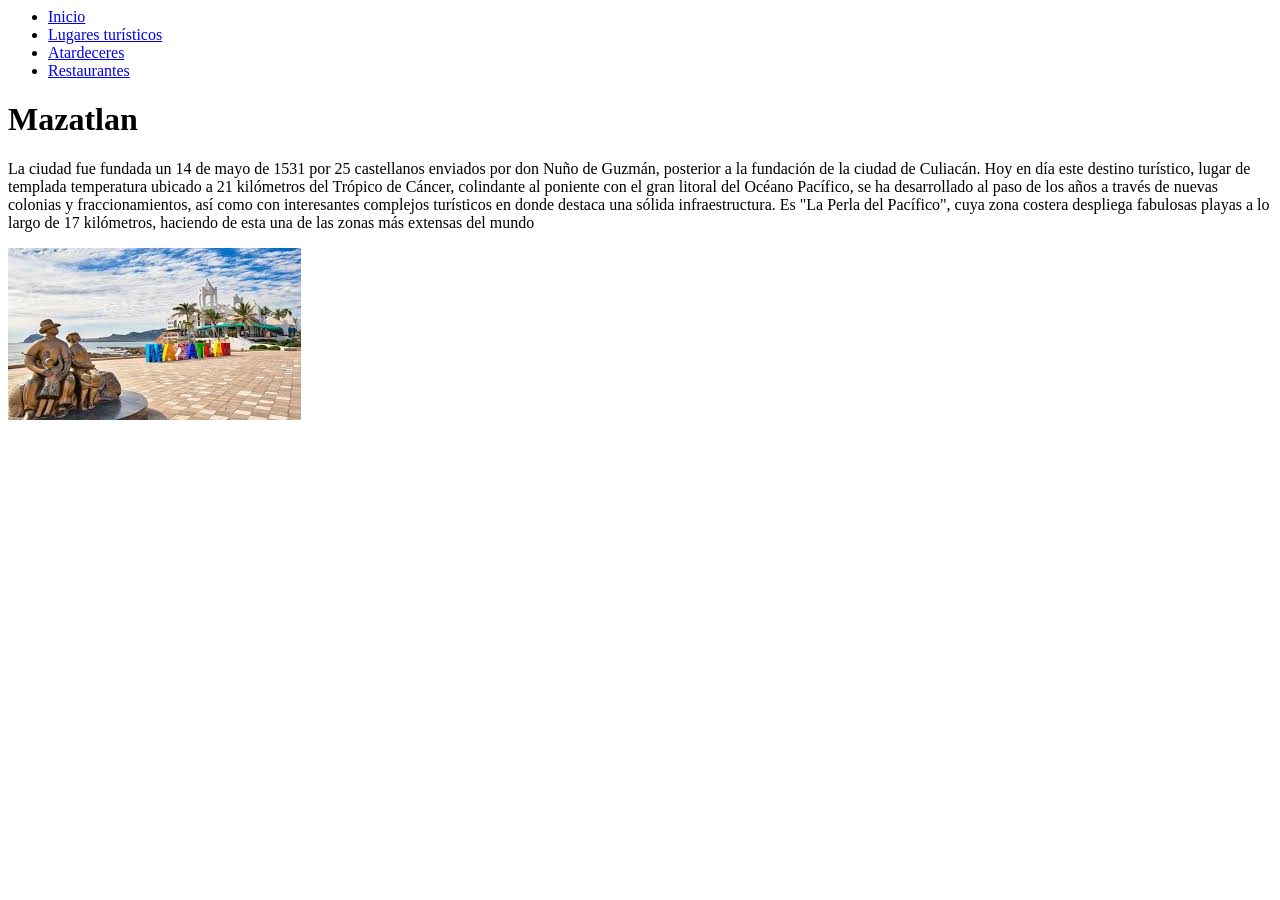
==== index.html @ 13e9f28c "Update and rename INDEX.html to index.html" ====
<! DOCTYPE html>
 <html>
     <head>
        <link rel="stylesheet" type="text/css"href="estilos/estilos.css" >
         <title> Bello Mazatlan</title>
    </head>
<body id="indexbody">
    <nav>
        <ul>
            <li><a href="index.html">Inicio</a></li>
            <li><a href="lugares.html">Lugares turísticos</a></li>
            <li><a href="atardeceres.html">Atardeceres</a></li>
            <li><a href="restaurantes.html">Restaurantes</a></li>
        </ul>
    </nav>
    	<h1 id="Titulo">Mazatlan</h1>

    	<p class="parrafo1">
    	La ciudad fue fundada un 14 de mayo de 1531 por 25 castellanos enviados por don Nuño 
        de Guzmán, posterior a la fundación de la ciudad de Culiacán. Hoy en día este destino 
        turístico, lugar de templada temperatura ubicado a 21 kilómetros del Trópico de Cáncer,
        colindante al poniente con el gran litoral del Océano Pacífico, se ha desarrollado al 
        paso de los años a través de nuevas colonias y fraccionamientos, así como con interesantes 
        complejos turísticos en donde destaca una sólida infraestructura. Es "La Perla del Pacífico", 
        cuya zona costera despliega fabulosas playas a lo largo de 17 kilómetros, haciendo de
        esta una de las zonas más extensas del mundo</p>
        <img src="Imagenes/letras.jpg">
        
    </body>
    </html>
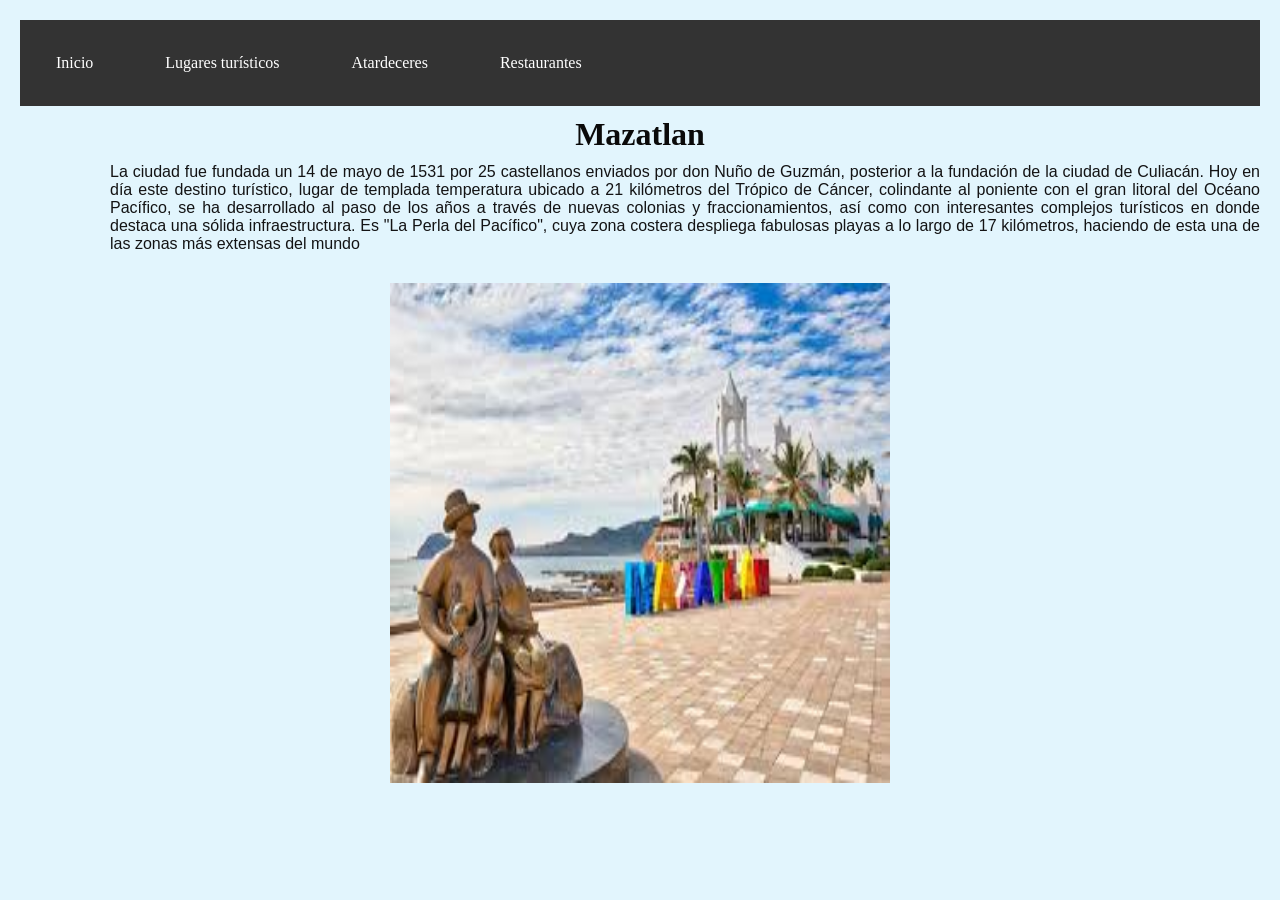
==== commit e1bb5799: "Update index.html" ====
--- a/index.html
+++ b/index.html
@@ -1,7 +1,7 @@
  <! DOCTYPE html>
  <html>
      <head>
-        <link rel="stylesheet" type="text/css"href="estilos/estilos.css" >
+        <link rel="stylesheet" type="text/css"href="Estilos/Estilos.css" >
          <title> Bello Mazatlan</title>
     </head>
 <body id="indexbody">
@@ -34,3 +34,4 @@
 
 
 
+
--- a/Estilos/Estilos.css
+++ b/Estilos/Estilos.css
@@ -0,0 +1,113 @@
+*{
+	padding: 0px ;
+	margin: 10px ;
+}
+
+
+#indexbody{
+	background-color: rgba(207, 240, 253, 0.603);
+	margin: 0;
+  padding: 0;
+}
+
+
+
+#Titulo{  
+	color: rgb(10, 10, 10);            
+  	text-align: center;
+
+
+}
+
+img{
+	display: block;
+  margin: 30px auto;
+  width: 500px;
+  height: 500px;
+  
+}
+
+.parrafo1{
+	color: rgb(19, 19, 20);
+	margin-left: 100px;
+  font-family:Arial, Helvetica, sans-serif;
+  text-align: justify;
+  
+}
+.parrafo2{
+	color: rgb(19, 19, 20);
+	margin-left: 100px;
+  font-family:Arial, Helvetica, sans-serif;
+  text-align: justify;
+  
+}
+
+.parrafo3{
+	color: rgb(19, 19, 20);
+	margin-left: 100px;
+  font-family:Arial, Helvetica, sans-serif;
+  text-align: justify;
+  
+}
+
+parrafo4{
+	color: rgb(19, 19, 20);
+	margin-left: 100px;
+  font-family:Arial, Helvetica, sans-serif;
+  text-align: justify;
+  
+}
+
+
+#atardeceres{
+	background-color: rgba(244, 201, 248, 0.731);
+	
+}
+
+
+
+#restaurantes{
+	background-color: rgb(229, 244, 172);
+	
+}
+
+
+#lugares{
+	background-color: rgb(251, 210, 149);
+	
+}
+
+
+
+
+ul {
+  list-style-type: none;
+  margin: 0;
+  padding: 0;
+  overflow: hidden;
+  background-color: #333333;
+}
+
+
+h1 {
+  color: rgb(245, 245, 249);            
+  text-align: center; 
+      
+
+}
+
+ul li {
+  float: left;
+}
+
+ul li a {
+  display: block;
+  color: white;
+  text-align: center;
+  padding: 14px 16px;
+  text-decoration: none;
+}
+
+ul li a:hover {
+  background-color: #111111;
+}
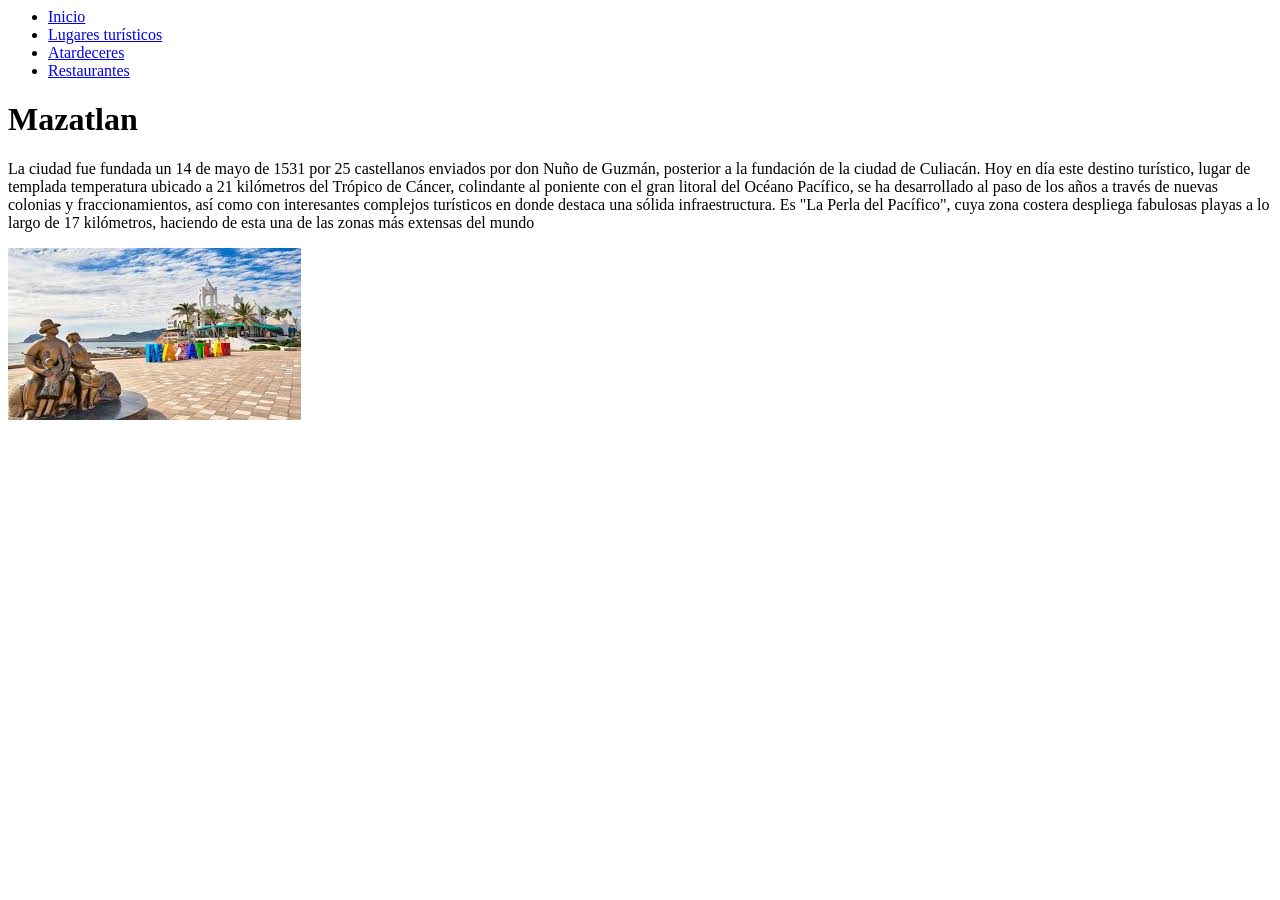
==== commit d3836b28: "Update index.html" ====
--- a/index.html
+++ b/index.html
@@ -1,7 +1,7 @@
  <! DOCTYPE html>
  <html>
      <head>
-        <link rel="stylesheet" type="text/css"href="Estilos/Estilos.css" >
+        <link rel="stylesheet" type="text/css"href="estilos/estilos.css" >
          <title> Bello Mazatlan</title>
     </head>
 <body id="indexbody">
@@ -35,3 +35,4 @@
 
 
 
+
